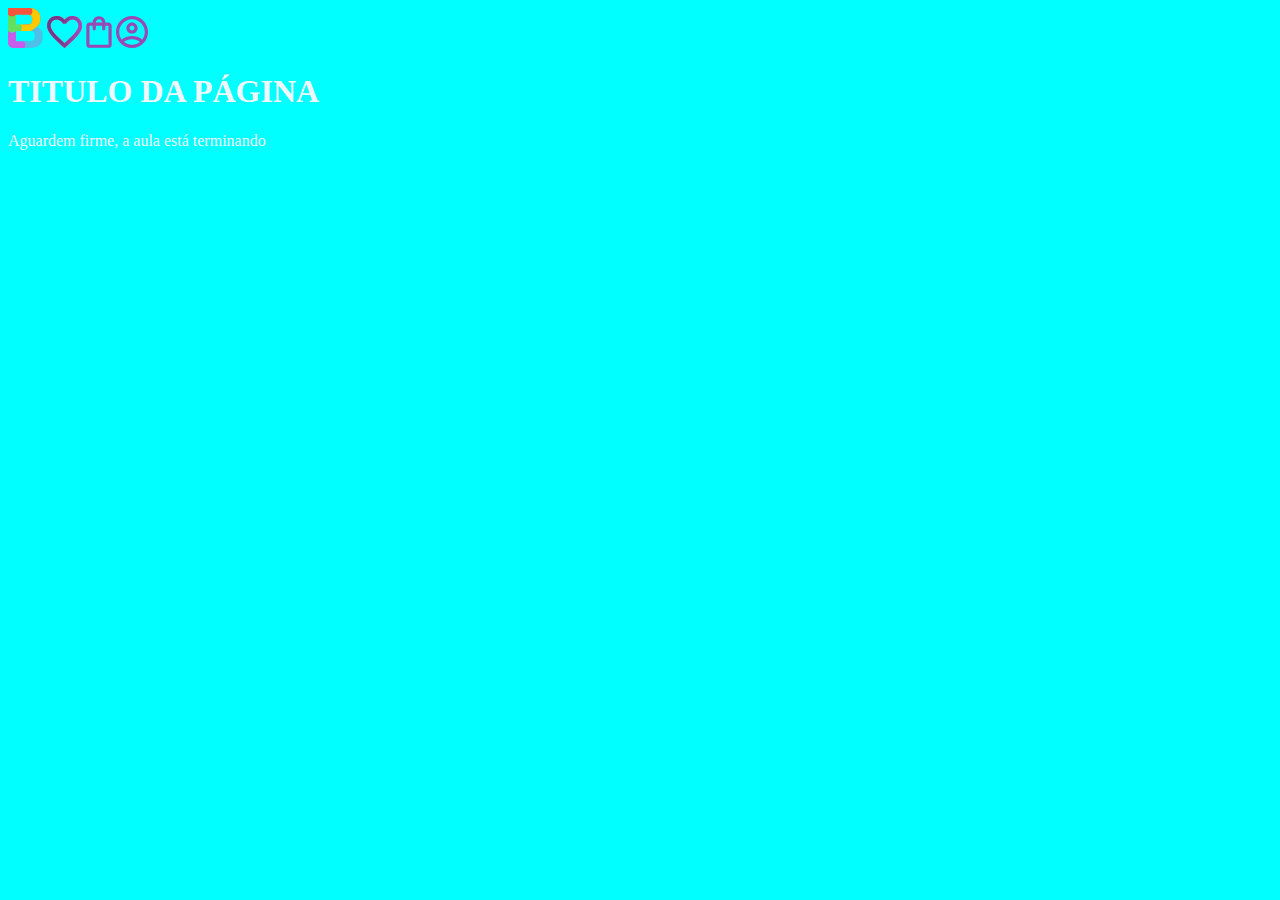
==== mobile-first-main/index.html @ 7ad7755d "Add files via upload" ====
<!DOCTYPE html>
<html lang="en">
<head>
    <meta charset="UTF-8">
    <meta name="viewport" content="width=device-width, initial-scale=1.0">
    <title>CURSO MOBILE FIRST</title>
    <link rel="stylesheet" href="styles.css">
    <link rel="stylesheet" href="styles.css">
</head>

<body>
    <header class="cabecalho">
       
        <span class="cabecalho_menu-hamburguer"></span>
        <img src="img/Logo.svg" alt="Logomarca">
        <a href="#"><img src="img/Favoritos.svg" alt="Meus favoritos"></a>
        <a href="#"><img src="img/Emprestimos.svg" alt="Meus empréstimos"></a>
        <a href="#"><img src="img/Usuario.svg" alt="Meu perfil"></a>
    </header>
   <h1>TITULO DA PÁGINA</h1> 
   <p>Aguardem firme, a aula está terminando</p>
</body>
</html>
---- mobile-first-main/styles.css ----
body{
    background-color: blue;
    color: aliceblue;}
    @import url("styles/header.css");
    :root{
        --cor-de-fundo:#EBECEE;
        --branco:#FFFFFF;}
        body{
            background-color: aqua; }
---- mobile-first-main/styles.css ----
body{
    background-color: blue;
    color: aliceblue;}
    @import url("styles/header.css");
    :root{
        --cor-de-fundo:#EBECEE;
        --branco:#FFFFFF;}
        body{
            background-color: aqua; }
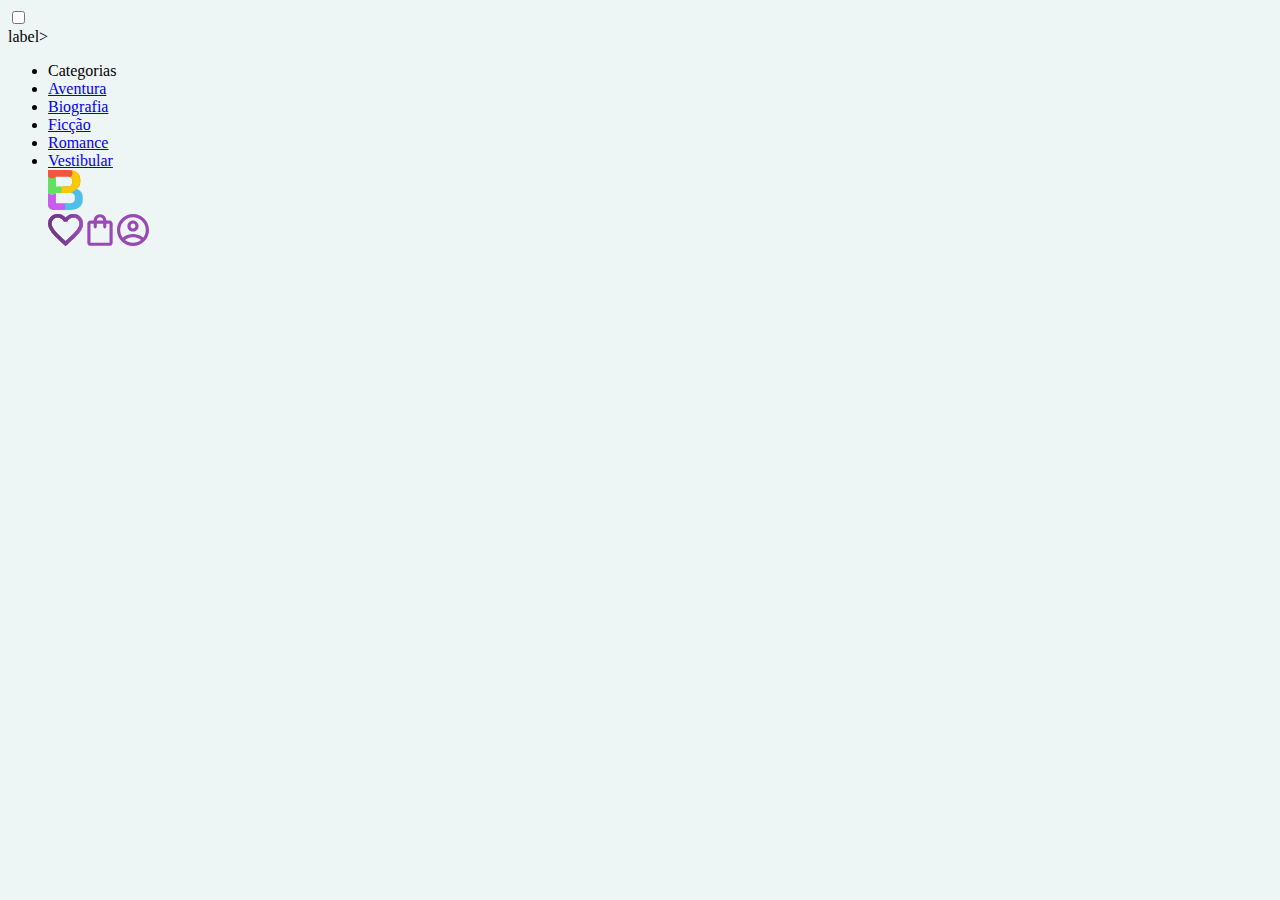
==== commit 9c330b7a: "vbrvd," ====
--- a/mobile-first-main/index.html
+++ b/mobile-first-main/index.html
@@ -3,21 +3,51 @@
 <head>
     <meta charset="UTF-8">
     <meta name="viewport" content="width=device-width, initial-scale=1.0">
+
     <title>CURSO MOBILE FIRST</title>
+
     <link rel="stylesheet" href="styles.css">
     <link rel="stylesheet" href="styles.css">
 </head>
 
 <body>
     <header class="cabecalho">
-       
-        <span class="cabecalho_menu-hamburguer"></span>
-        <img src="img/Logo.svg" alt="Logomarca">
-        <a href="#"><img src="img/Favoritos.svg" alt="Meus favoritos"></a>
-        <a href="#"><img src="img/Emprestimos.svg" alt="Meus empréstimos"></a>
-        <a href="#"><img src="img/Usuario.svg" alt="Meu perfil"></a>
+       <div class="container">
+
+            <input type="checkbox" id="menu" class="container_botao">
+
+        <label for="menu">
+
+        <span class="cabecalho_menu-hamburguer container_imagem"></span>
+
+        </div>label>
+
+            <ul class="lista-menu">
+                <li class="lista-menu_titulo">Categorias</li>
+
+                <li class="lista-menu_item">
+                    <a href="#" class="lista-menu_link">Aventura</a></li>
+
+                <li class="lista-menu_item">
+                    <a href="#" class="lista-menu_link">Biografia</a></li>
+
+                <li class="lista-menu_item">
+                    <a href="#" class="lista-menu_link">Ficção</a></li>
+
+                <li class="lista-menu_item">
+                    <a href="#" class="lista-menu_link">Romance</a></li>
+
+                <li class="lista-menu_item">
+                    <a href="#" class="lista-menu_link">Vestibular</a></li>
+
+        <img src="img/Logo.svg" alt="Logomarca" class="container_imagem">
+       </div> 
+       <div class="container">
+        <a href="#"><img src="img/Favoritos.svg" alt="Meus favoritos" class="container_imagem"></a>
+        <a href="#"><img src="img/Emprestimos.svg" alt="Meus empréstimos" class="container_imagem"></a>
+        <a href="#"><img src="img/Usuario.svg" alt="Meu perfil" class="container_imagem"></a>
+
+       </div>
     </header>
-   <h1>TITULO DA PÁGINA</h1> 
-   <p>Aguardem firme, a aula está terminando</p>
 </body>
 </html>
--- a/mobile-first-main/styles.css
+++ b/mobile-first-main/styles.css
@@ -1,10 +1,13 @@
-body{
-    background-color: blue;
-    color: aliceblue;}
-    @import url("styles/header.css");
+     @import url("styles/header.css");
+     @import url('style/reset.css');
+
     :root{
         --cor-de-fundo:#EBECEE;
-        --branco:#FFFFFF;}
+        --branco:#FFFFFF;
+        --amarelo:#FECD2F;
+        --roxo:#994984;
+        }
         body{
-            background-color: aqua; }
+            background-color: rgb(238, 245, 245); 
+        }
         --- a/mobile-first-main/styles.css
+++ b/mobile-first-main/styles.css
@@ -1,10 +1,13 @@
-body{
-    background-color: blue;
-    color: aliceblue;}
-    @import url("styles/header.css");
+     @import url("styles/header.css");
+     @import url('style/reset.css');
+
     :root{
         --cor-de-fundo:#EBECEE;
-        --branco:#FFFFFF;}
+        --branco:#FFFFFF;
+        --amarelo:#FECD2F;
+        --roxo:#994984;
+        }
         body{
-            background-color: aqua; }
+            background-color: rgb(238, 245, 245); 
+        }
         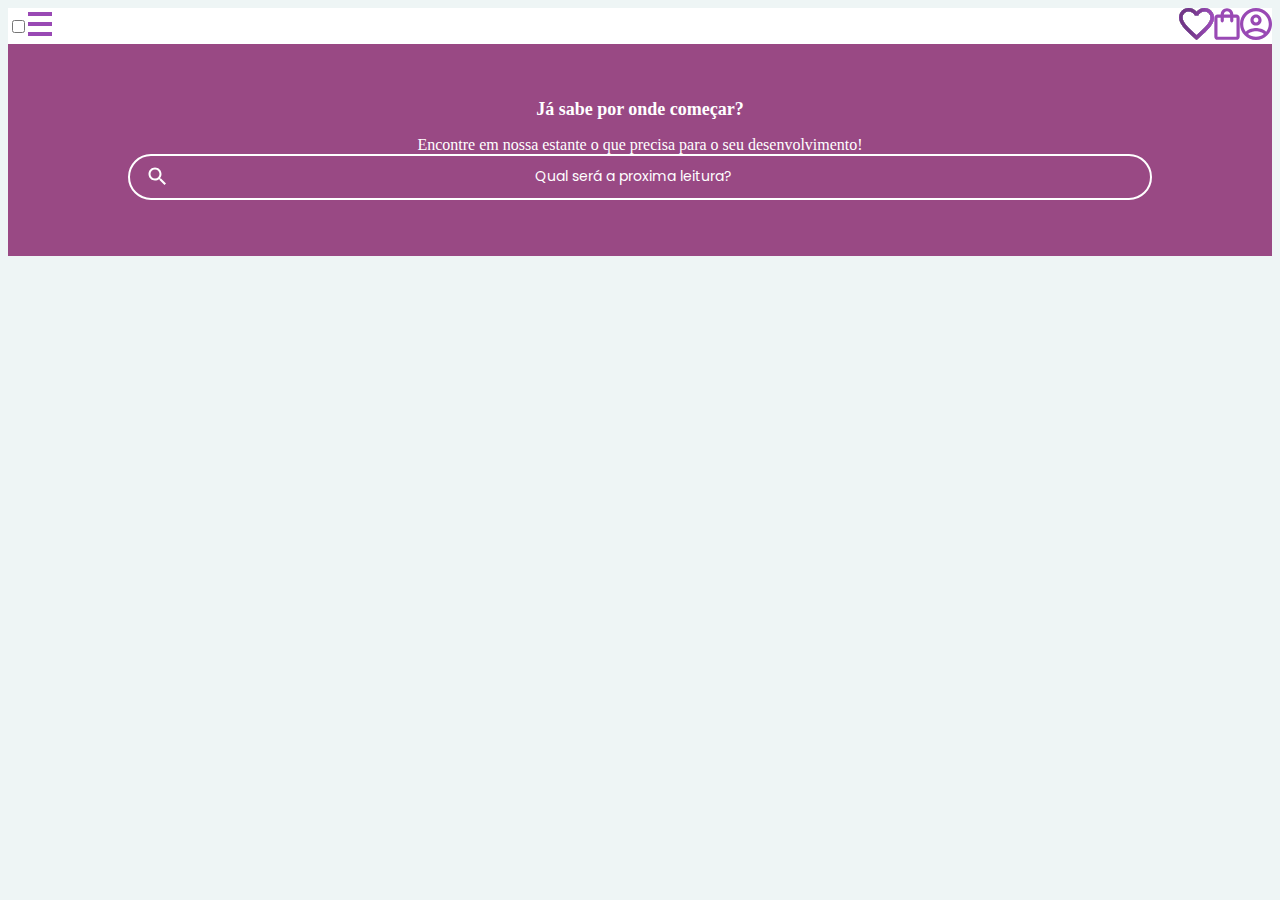
==== commit 0dc168ef: "07112023" ====
--- a/mobile-first-main/index.html
+++ b/mobile-first-main/index.html
@@ -2,52 +2,69 @@
 <html lang="en">
 <head>
     <meta charset="UTF-8">
+    <meta http-equiv="X-UA-Compatible" content="IE=edge">
     <meta name="viewport" content="width=device-width, initial-scale=1.0">
 
-    <title>CURSO MOBILE FIRST</title>
+    <title>Banner-Mobile/First</title>
+
+    <link rel="stylesheet" href="reset.css">
+
+    <link rel="preconnect" href="https://fonts.googleapis.com">
+    <link rel="preconnect" href="https://fonts.gstatic.com" crossorigin>
+    <link href="https://fonts.googleapis.com/css2?family=Poppins:wght@300;400;500;700&display=swap" rel="stylesheet">
 
     <link rel="stylesheet" href="styles.css">
-    <link rel="stylesheet" href="styles.css">
 </head>
+<body>
 
-<body>
     <header class="cabecalho">
+
        <div class="container">
-
-            <input type="checkbox" id="menu" class="container_botao">
+            <input type="checkbox" id="menu" class="container__botao">
 
         <label for="menu">
 
-        <span class="cabecalho_menu-hamburguer container_imagem"></span>
+        <span class="cabecalho__menu-hamburguer container__imagem"></span>
 
-        </div>label>
+        </label>
 
             <ul class="lista-menu">
-                <li class="lista-menu_titulo">Categorias</li>
+                <li class="lista-menu__titulo">Categorias</li>
 
-                <li class="lista-menu_item">
-                    <a href="#" class="lista-menu_link">Aventura</a></li>
+                <li class="lista-menu__item">
+                    <a href="#" class="lista-menu__link">Aventura</a></li>
 
-                <li class="lista-menu_item">
-                    <a href="#" class="lista-menu_link">Biografia</a></li>
+                <li class="lista-menu__item">
+                    <a href="#" class="lista-menu__link">Biografia</a></li>
 
-                <li class="lista-menu_item">
-                    <a href="#" class="lista-menu_link">Ficção</a></li>
+                <li class="lista-menu__item">
+                    <a href="#" class="lista-menu__link">Ficção</a></li>
 
-                <li class="lista-menu_item">
-                    <a href="#" class="lista-menu_link">Romance</a></li>
+                <li class="lista-menu__item">
+                    <a href="#" class="lista-menu__link">Romance</a></li>
 
-                <li class="lista-menu_item">
-                    <a href="#" class="lista-menu_link">Vestibular</a></li>
+                <li class="lista-menu__item">
+                    <a href="#" class="lista-menu__link">Vestibular</a></li>
 
-        <img src="img/Logo.svg" alt="Logomarca" class="container_imagem">
+        <img src="img/Logo.svg" alt="Logomarca" class="container__imagem">
        </div> 
+
        <div class="container">
-        <a href="#"><img src="img/Favoritos.svg" alt="Meus favoritos" class="container_imagem"></a>
-        <a href="#"><img src="img/Emprestimos.svg" alt="Meus empréstimos" class="container_imagem"></a>
-        <a href="#"><img src="img/Usuario.svg" alt="Meu perfil" class="container_imagem"></a>
+
+        <a href="#"><img src="img/Favoritos.svg" alt="Meus favoritos" class="container__imagem"></a>
+        <a href="#"><img src="img/Emprestimos.svg" alt="Meus empréstimos" class="container__imagem"></a>
+        <a href="#"><img src="img/Usuario.svg" alt="Meu perfil" class="container__imagem"></a>
 
        </div>
     </header>
+
+        <section class="banner">
+
+            <h2 class="banner__titulo"> Já sabe por onde começar? </h2>
+
+        <p class="banner__texto">Encontre em nossa estante o que precisa para o seu desenvolvimento!<input type="search" class="banner__pesquisa" placeholder="Qual será a proxima leitura?">
+    
+        </p>
+        </section>
 </body>
 </html>
--- a/mobile-first-main/styles.css
+++ b/mobile-first-main/styles.css
@@ -1,12 +1,12 @@
-     @import url("styles/header.css");
-     @import url('style/reset.css');
+     @import url('style/header.css');
+     @import url('style/banner.css');
 
     :root{
         --cor-de-fundo:#EBECEE;
         --branco:#FFFFFF;
         --amarelo:#FECD2F;
         --roxo:#994984;
-        }
+        --fonte-principal:"Poppins"}
         body{
             background-color: rgb(238, 245, 245); 
         }
